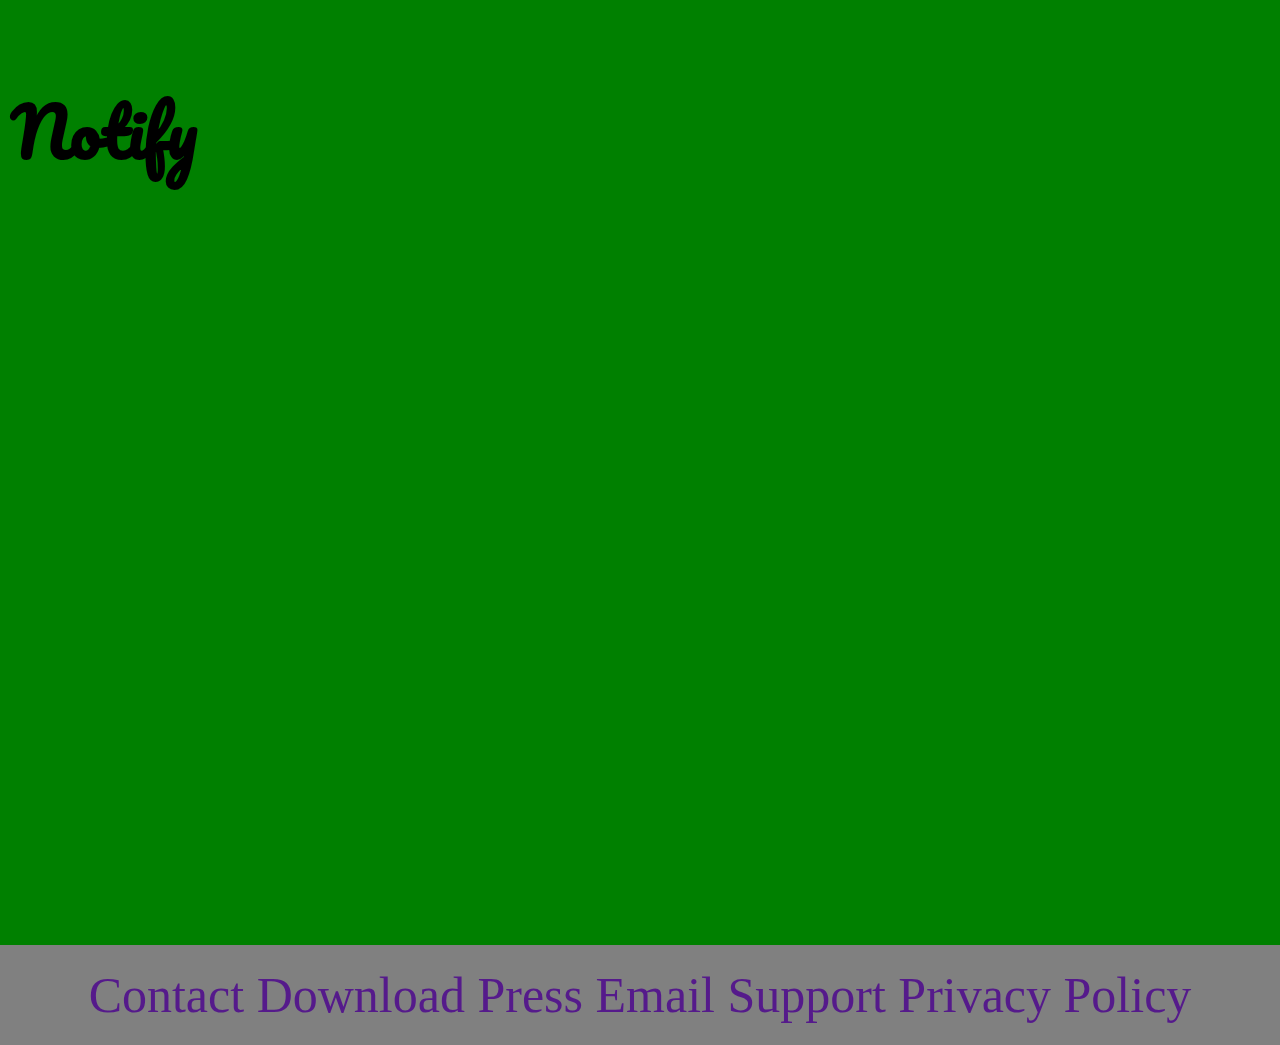
==== index.html @ 1bfb8d5a "Criar site Notify" ====
<!DOCTYPE html>
<html lang="pt-br">

<head>
    <meta charset="UTF-8">
    <meta name="viewport" content="width=device-width, initial-scale=1.0">
    <meta http-equiv="X-UA-Compatible" content="ie=edge">
    <title>Notify</title>
    <link rel="stylesheet" href="styles.css">
    <link href="https://fonts.googleapis.com/css?family=Pacifico" rel="stylesheet">
</head>

<body>
    <div class="grid">

        <header>
            <section class="barra">
            </section>
            <section class="banner">
                <h3>
                    Notify <span>.</span>
                </h3>
            </section>
        </header>

        <main>

        </main>

        <footer>
            <nav>
                <a href="">Contact</a>
                <a href="">Download</a>
                <a href="">Press</a>
                <a href="">Email</a>
                <a href="">Support</a>
                <a href="">Privacy Policy</a>
            </nav>

        </footer>
    </div>
</body>

</html>
---- styles.css ----
body {
    margin: 5px 0px 0px 0px;
    background-color: green;
}

.grid {
    display: grid;
    grid-template-columns: repeat(3, auto);
    grid-template-rows: repeat(5, minmax(100px, auto));
    grid-template-areas:
    "header header header"
    "main main main"
    "main main main"
    "main main main"
    "footer footer footer"
}

.barra {
    background-color: green;
    background-size: cover;
    height: 15px;
}


header {
    display: flex;
    grid-area: header;

}

.banner {
    background-image: url(banner.png);
    background-position: center;
    background-size: cover;
    background-repeat: no-repeat;
    height: 50vw;
    width: 100%;
}

h3 {
    font-family: "Pacifico", cursive;
    font-size: 50pt;
    margin-left: 8pt;
}

h3 span {
    color: green;
}

footer {
    grid-area: footer;
    background-color: grey;
    display: flex;
    align-items: center;
    justify-content: center;
    font-size: 50px;
}

footer nav a {
    text-decoration: none;
}
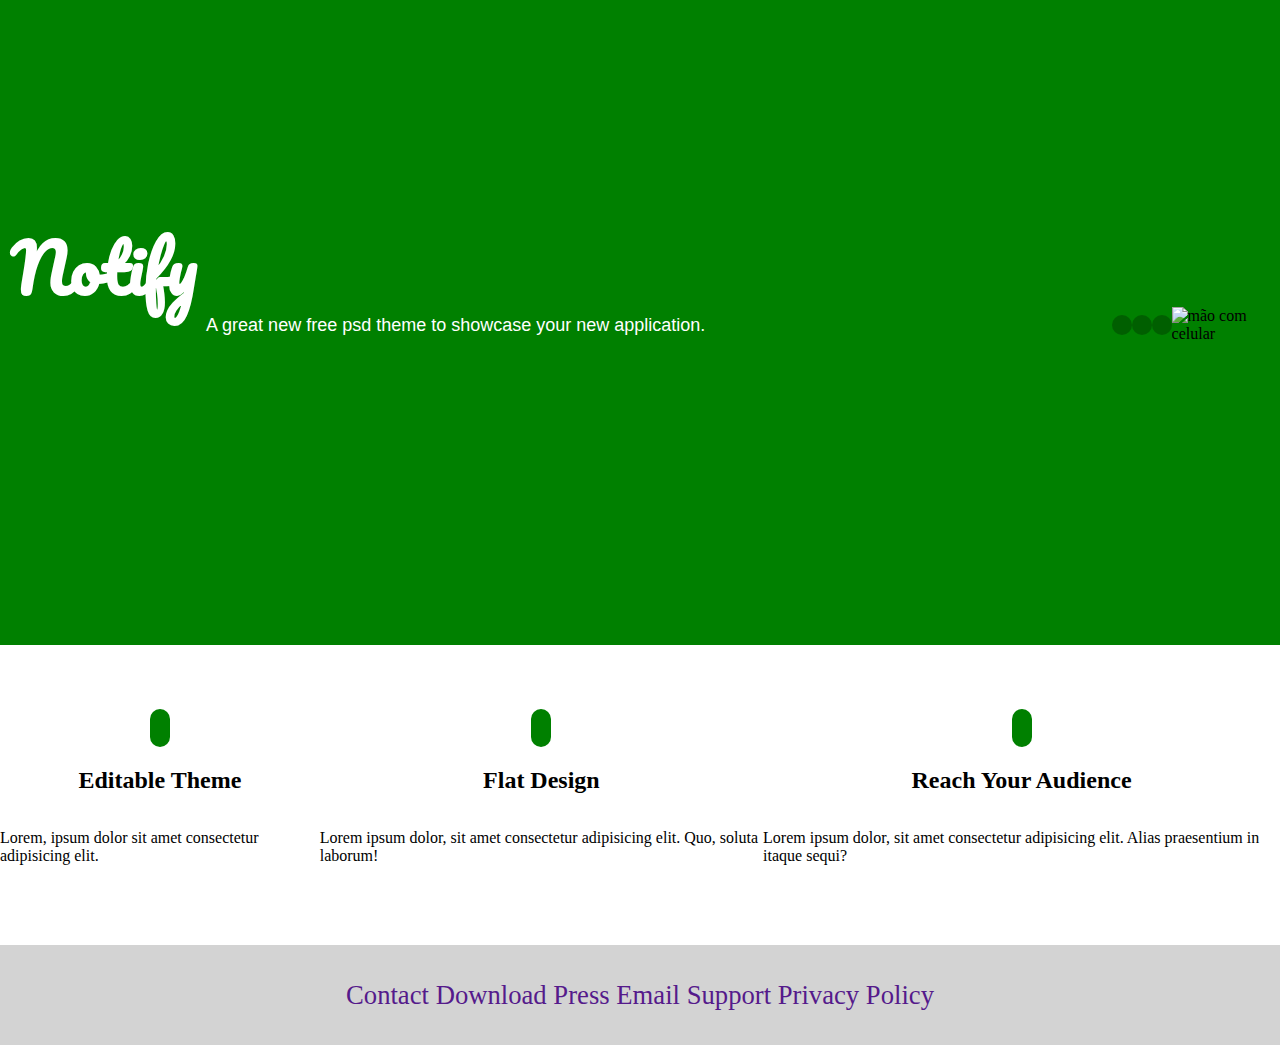
==== commit 074ccbe8: "site atualizado" ====
--- a/index.html
+++ b/index.html
@@ -14,16 +14,57 @@
     <div class="grid">
 
         <header>
-            <section class="barra">
-            </section>
+
             <section class="banner">
                 <h3>
                     Notify <span>.</span>
                 </h3>
+
+                <p>A great new free psd theme to showcase your new application.</p>
+
+                <div class="icones">
+                    <div class="ios">
+                        <img src="icone-ios.png" alt="">
+                    </div>
+                    <div class="ios">
+                        <img src="icone-android.png" alt="">
+                    </div>
+                    <div class="ios">
+                        <img src="icone-windows.png" alt="">
+                    </div>
+                </div>
+
+                <img src="hand.png" alt="mão com celular">
+
+
             </section>
         </header>
 
         <main>
+            <div class="texto">
+
+                <div class="icone1">
+                    <img src="icone1.png" alt="">
+                </div>
+
+                <h2>Editable Theme</h2>
+                <p>Lorem, ipsum dolor sit amet consectetur adipisicing elit. </p>
+            </div>
+
+            <div class="texto">
+                <div class="icone2">
+                    <img src="icone2.png" alt=""></div>
+                <h2>Flat Design</h2>
+                <p>Lorem ipsum dolor, sit amet consectetur adipisicing elit. Quo, soluta laborum! </p>
+            </div>
+
+            <div class="texto">
+                <div class="icone3">
+                    <img src="icone3.png" alt=""></div>
+                <h2>Reach Your Audience</h2>
+                <p>Lorem ipsum dolor, sit amet consectetur adipisicing elit. Alias praesentium in itaque sequi?</p>
+            </div>
+
 
         </main>
 
--- a/styles.css
+++ b/styles.css
@@ -15,15 +15,7 @@
     "footer footer footer"
 }
 
-.barra {
-    background-color: green;
-    background-size: cover;
-    height: 15px;
-}
-
-
 header {
-    display: flex;
     grid-area: header;
 
 }
@@ -35,9 +27,13 @@
     background-repeat: no-repeat;
     height: 50vw;
     width: 100%;
+    justify-content: space-evenly;
+    align-items: center;
+    display: flex;
 }
 
 h3 {
+    color: white;
     font-family: "Pacifico", cursive;
     font-size: 50pt;
     margin-left: 8pt;
@@ -47,13 +43,95 @@
     color: green;
 }
 
+.banner p {
+    color: white;
+    font-family: sans-serif;
+    font-size: 18px;
+    line-height: 30px;
+    width: 80%;
+}
+
+.icones {
+    opacity: 0.5;
+    display: flex;
+    flex-direction: row;
+    align-items: center;
+    justify-content: center;
+}
+
+.ios:hover {
+    background-color: green;
+    cursor: pointer;
+}
+
+.ios {
+    border-radius: 100px;
+    background-color: black;
+    opacity: 0.5;
+    padding: 10px;
+    display: flex;
+    align-items: center;
+}
+
+.android {
+    background-color: black;
+    opacity: 0.5;
+    border-radius: 100px;
+    padding: 10px;
+}
+
+.windows {
+    background-color: black;
+    opacity: 0.5;
+    border-radius: 100px;
+    padding: 10px;
+}
+
+main {
+    background-color: white;
+    display: flex;
+    grid-area: main;
+    flex-direction: row;
+    justify-content: center;
+}
+
+.icone1 {
+    border-radius: 100px;
+    background-color:green;
+    opacity: 1;
+    padding: 10px;
+}
+
+.icone2 {
+    background-color:green;
+    opacity: 1;
+    border-radius: 100px;
+    padding: 10px;
+}
+
+.icone3 {
+    background-color:green;
+    opacity: 1;
+    border-radius: 100px;
+    padding: 10px;
+}
+
+.texto {
+    display: flex;
+    flex-direction: column;
+    justify-content: center;
+    align-items: center;
+}
+
+
 footer {
     grid-area: footer;
-    background-color: grey;
+    background-color: lightgray;
     display: flex;
     align-items: center;
-    justify-content: center;
-    font-size: 50px;
+    justify-content: space-evenly;
+    font-size: 20pt;
+    color: gray;
 }
 
 footer nav a {
